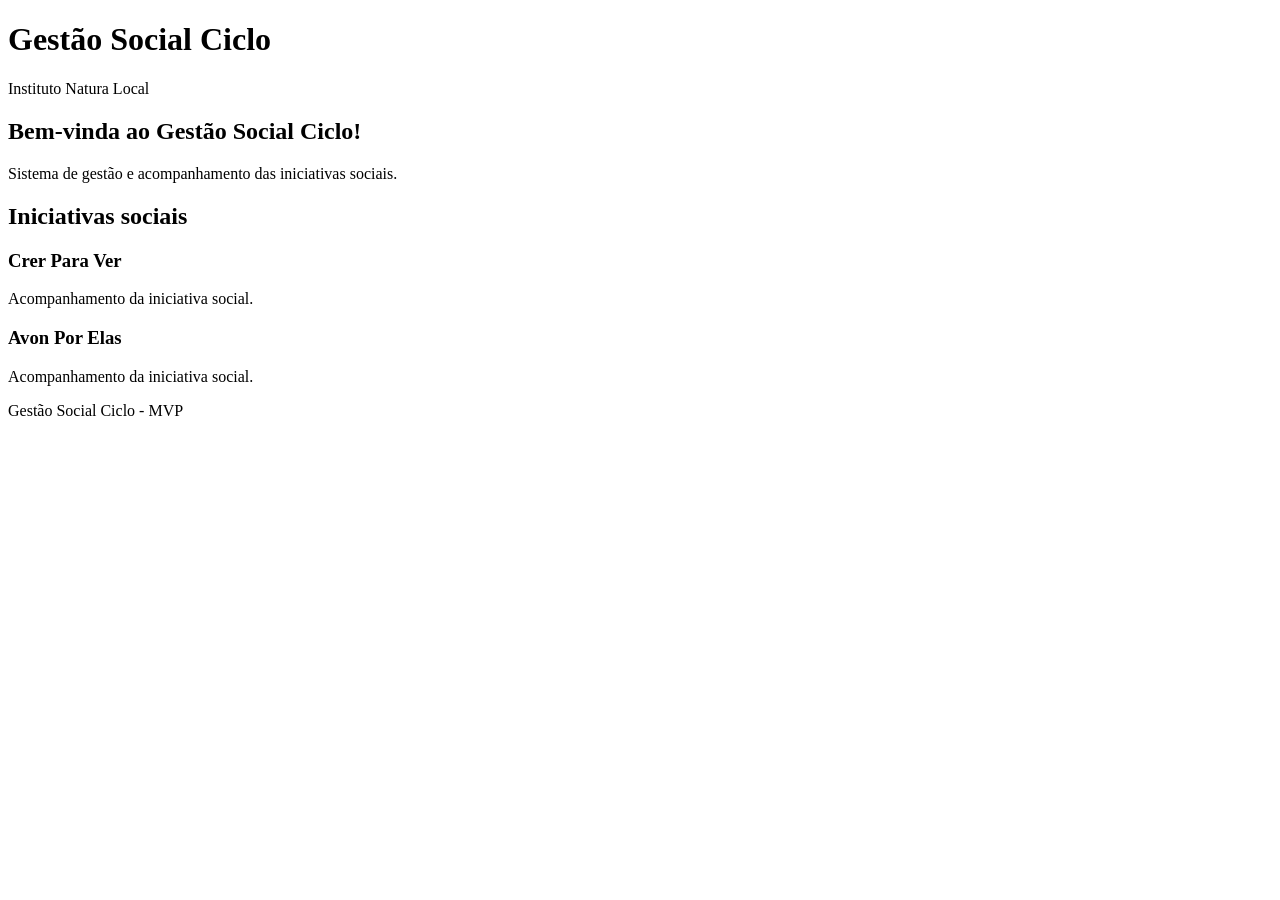
==== templates/index.html @ 7aab6357 "fix: corrige estrutura de templates do Flask" ====
<!DOCTYPE html>
<html lang="pt-BR">
<head>
    <meta charset="UTF-8">
    <meta name="viewport" content="width=device-width, initial-scale=1.0">
    <title>Gestão Social Ciclo</title>
<link rel="stylesheet" href="{{ url_for('static', filename='style.css') }}">
    
    
</head>
<body>

    <header>
        <h1>Gestão Social Ciclo</h1>
        <p>Instituto Natura Local</p>
    </header>

    <main>
        <h2>Bem-vinda ao Gestão Social Ciclo!</h2>

        <p>
            Sistema de gestão e acompanhamento
            das iniciativas sociais.
        </p>

        <section aria-labelledby="iniciativas">
            <h2 id="iniciativas">Iniciativas sociais</h2>

            <article>
                <h3>Crer Para Ver</h3>
                <p>Acompanhamento da iniciativa social.</p>
            </article>

            <article>
                <h3>Avon Por Elas</h3>
                <p>Acompanhamento da iniciativa social.</p>
            </article>
        </section>
    </main>

    <footer>
        <p>Gestão Social Ciclo - MVP</p>
    </footer>

</body>
</html>
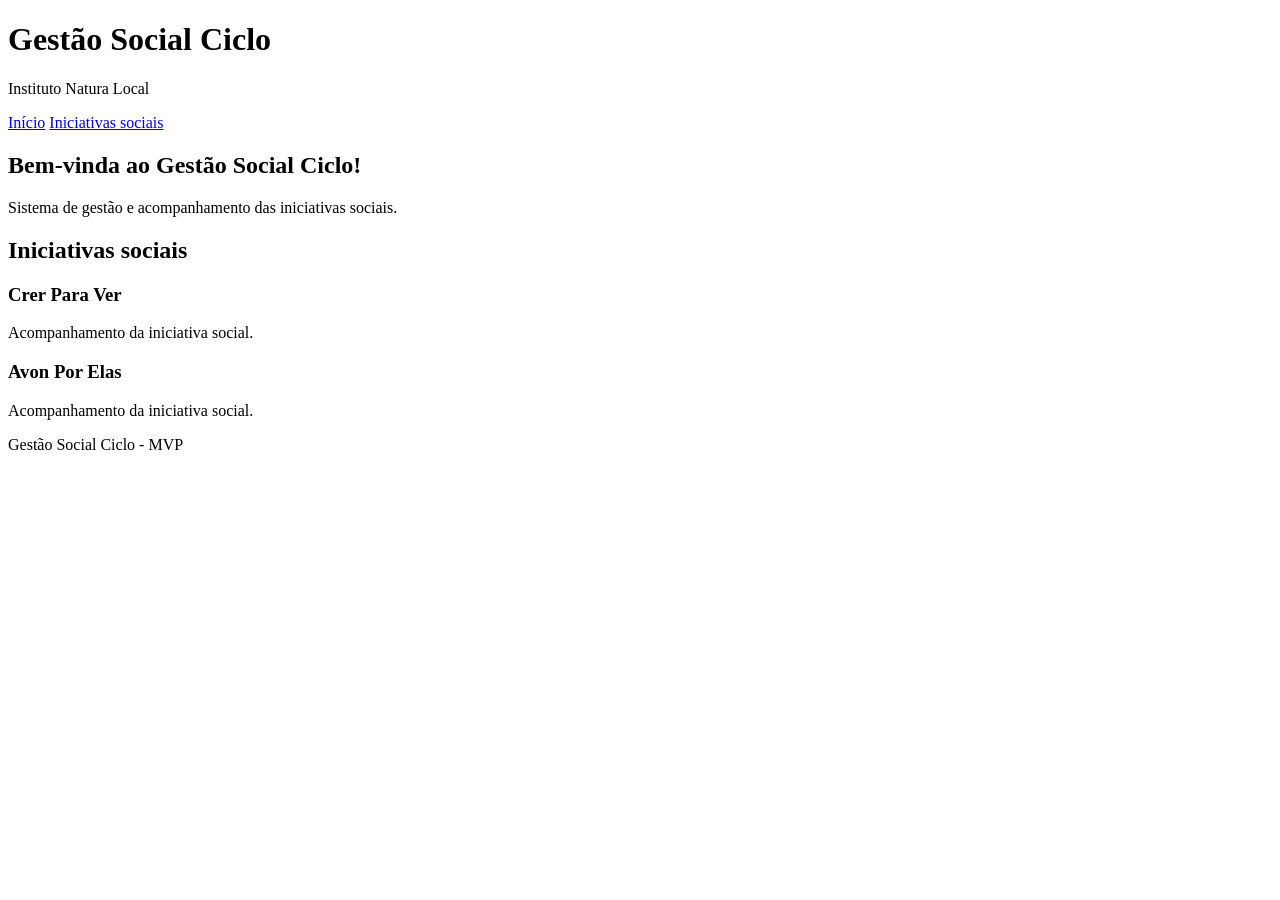
==== commit 0faadeb0: "feat: adiciona menu de navegação acessível" ====
--- a/templates/index.html
+++ b/templates/index.html
@@ -14,9 +14,14 @@
     <header>
         <h1>Gestão Social Ciclo</h1>
         <p>Instituto Natura Local</p>
-    </header>
+       </header>
 
-    <main>
+    <nav aria-label="Navegação principal">
+        <a href="#inicio">Início</a>
+        <a href="#iniciativas">Iniciativas sociais</a>
+    </nav>
+
+    <main id="inicio">
         <h2>Bem-vinda ao Gestão Social Ciclo!</h2>
 
         <p>
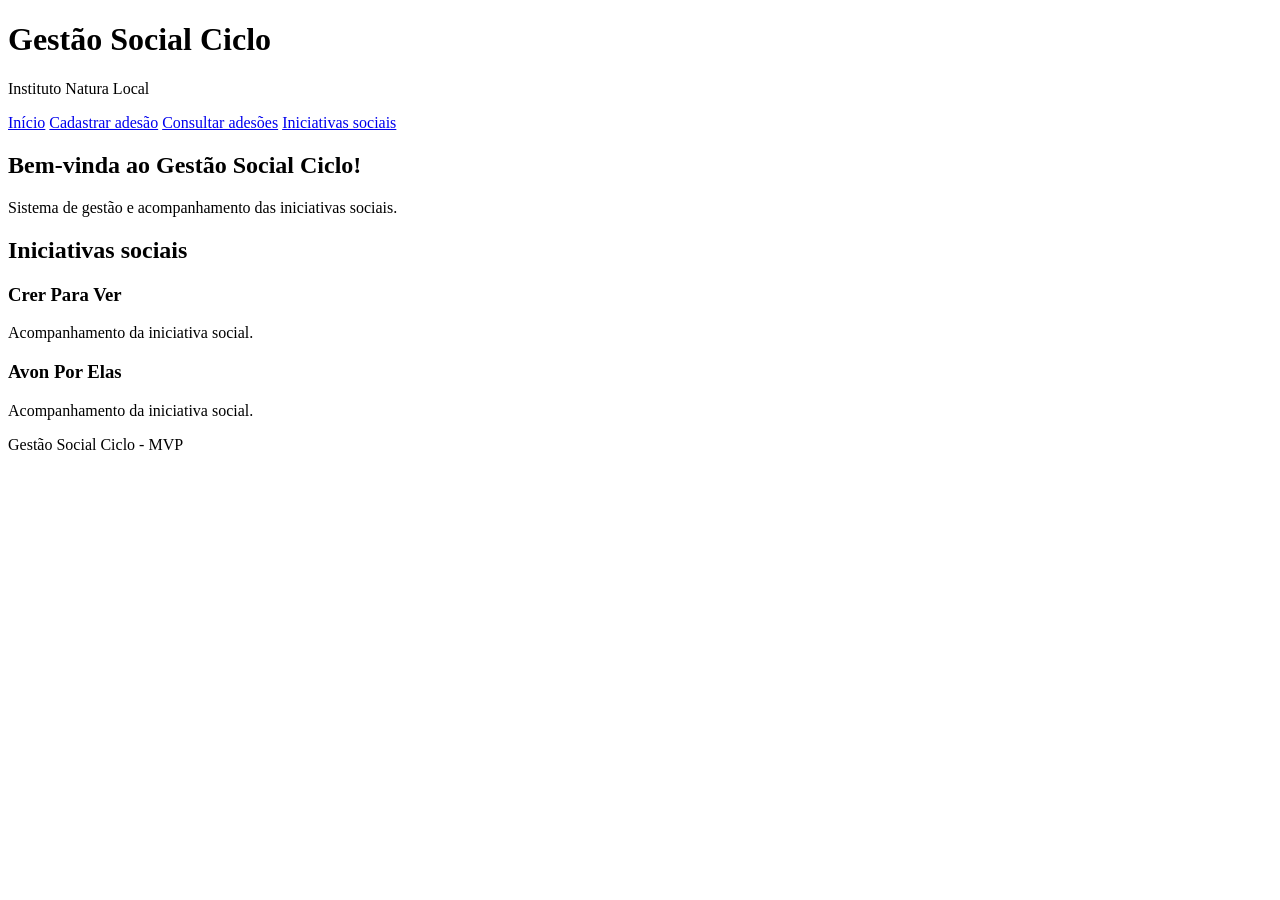
==== commit a5e849be: "feat: implementa cadastro e consulta de adesoes" ====
--- a/templates/index.html
+++ b/templates/index.html
@@ -16,11 +16,13 @@
         <p>Instituto Natura Local</p>
        </header>
 
-    <nav aria-label="Navegação principal">
-        <a href="#inicio">Início</a>
-        <a href="#iniciativas">Iniciativas sociais</a>
-    </nav>
-
+<nav aria-label="Navegação principal">
+    <a href="/">Início</a>
+    <a href="/cadastro">Cadastrar adesão</a>
+    <a href="/adesoes">Consultar adesões</a>
+    <a href="#iniciativas">Iniciativas sociais</a>
+</nav>
+        
     <main id="inicio">
         <h2>Bem-vinda ao Gestão Social Ciclo!</h2>
 
